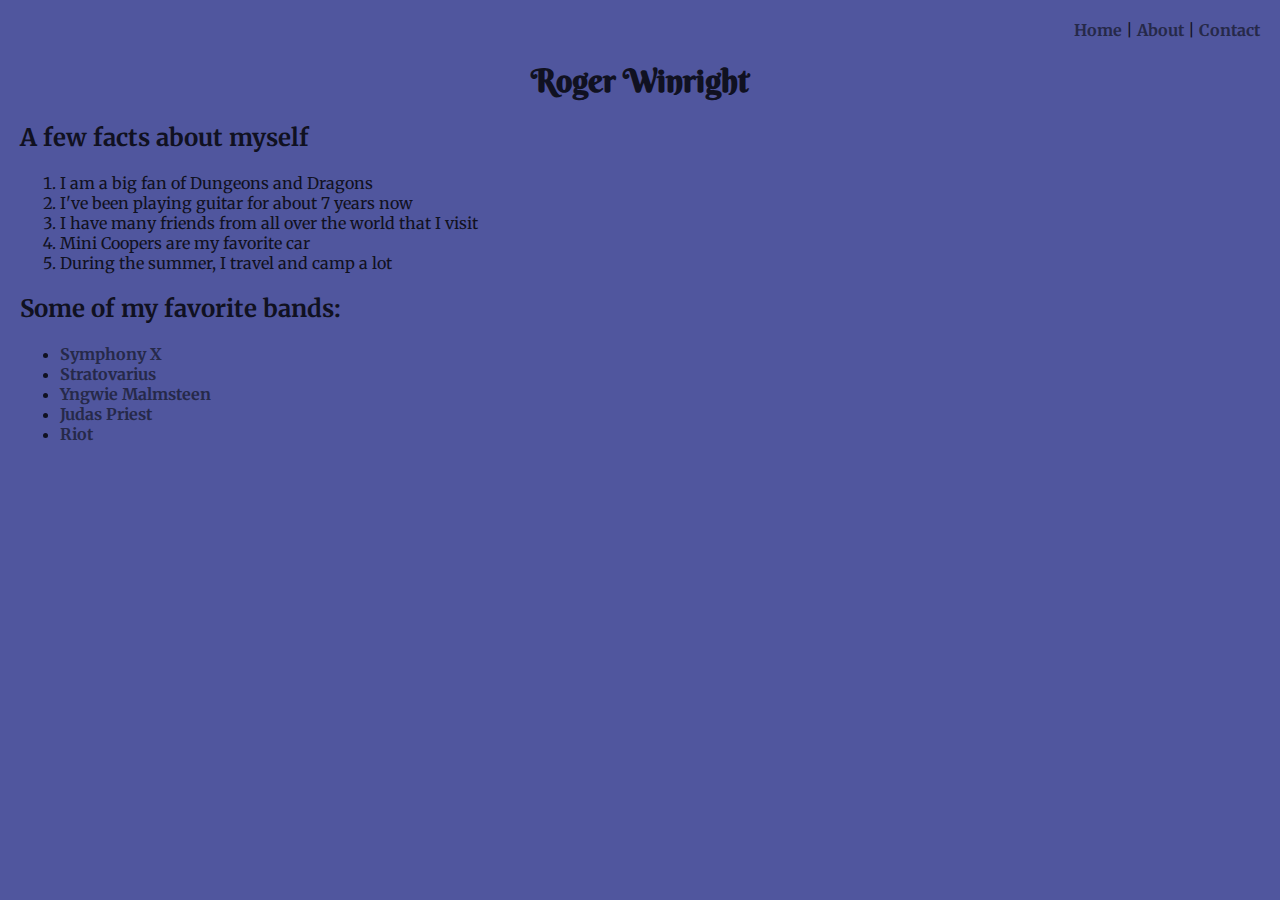
==== about.html @ 03fb1cb5 "first commit" ====
<!DOCTYPE html>
<html>
    
<head>
    <meta name="viewport" content="width=device-width, initial-scale=1">
    <link rel="stylesheet" href="stylesheet.css">
    <link href="https://fonts.googleapis.com/css?family=Berkshire+Swash|Merriweather" rel="stylesheet">
    <title>About</title>
</head>
    
<body>
    
    <div class="navcontainer">
        <nav>
            <a href="./index.html">Home</a> |
            <a href="./about.html">About</a> |
            <a href="./contact.html">Contact</a>
        </nav>
    </div>
    
    <h1>Roger Winright</h1>
    
    <h2>A few facts about myself</h2>
        <ol>
            <li>I am a big fan of Dungeons and Dragons</li>
            <li>I've been playing guitar for about 7 years now</li>
            <li>I have many friends from all over the world that I visit</li>
            <li>Mini Coopers are my favorite car</li>
            <li>During the summer, I travel and camp a lot</li>
        </ol>
    

    <h2>Some of my favorite bands:</h2>
    <ul>
        <li><a href="www.symphonyx.com/">Symphony X</a></li>
        <li><a href="www.stratovarius.com/">Stratovarius</a></li>
        <li><a href="https://www.yngwiemalmsteen.com/">Yngwie Malmsteen</a></li>
        <li><a href="https://www.judaspriest.com/">Judas Priest</a></li>
        <li><a href="www.areyoureadytoriot.com/">Riot</li>
    </ul>

</body>

</html>
---- stylesheet.css ----
html{
	height: 100%;
    background-repeat:no-repeat;
}

body{
	background: #50569e;
	font-family: 'Merriweather', serif;
	margin: 20px;
	border: 0;
	color: #101121;
	
}

.navcontainer{
	display: flex;
	justify-content: flex-end;
	flex-direction: row;
}



a{
	color: #262949;
	font-weight: bold;
	text-decoration: none;
}

a:hover{
	color: #dd1c3d;
	font-style: italic;
}

h1{
	text-align: center;
	font-family: 'Berkshire Swash', cursive;
}

p{
	text-align: center;
	clear: both;
}

img{ 
	border-radius: 10px;
	box-shadow: 4px 3px 2px 0px rgba(0,0,0,0.31);
}

form{
	border: 5px solid #F2C94C;
	padding: 10px;
	text-align: center;
	width: 60%;
	margin: auto;
}

.imgcontainer{
	display: flex;
	flex-direction: row;
	align-items: center;
	justify-content: space-around;

}


img{
	display: inline-flex;
	width: 32%;
	align-self: center;
	flex-wrap: wrap;
}

@media(max-width: 768px){

	.imgcontainer{
		flex-direction: column;
		align-items: center;
		justify-content: space-around;
	}
	img{
		margin-top: 10px;
		width: 75%;
	}
	.navcontainer{
		display: flex;
		justify-content: flex-start;
		flex-direction: column;
		width: 12%;
		float: left;
		clear: right;
	}
	nav{
		display: flex;
		flex-direction: column;
		clear: right;
		position: relative;
		top: 45px;
	}
	p{
		width: 75%;
		margin: auto;
	}
}
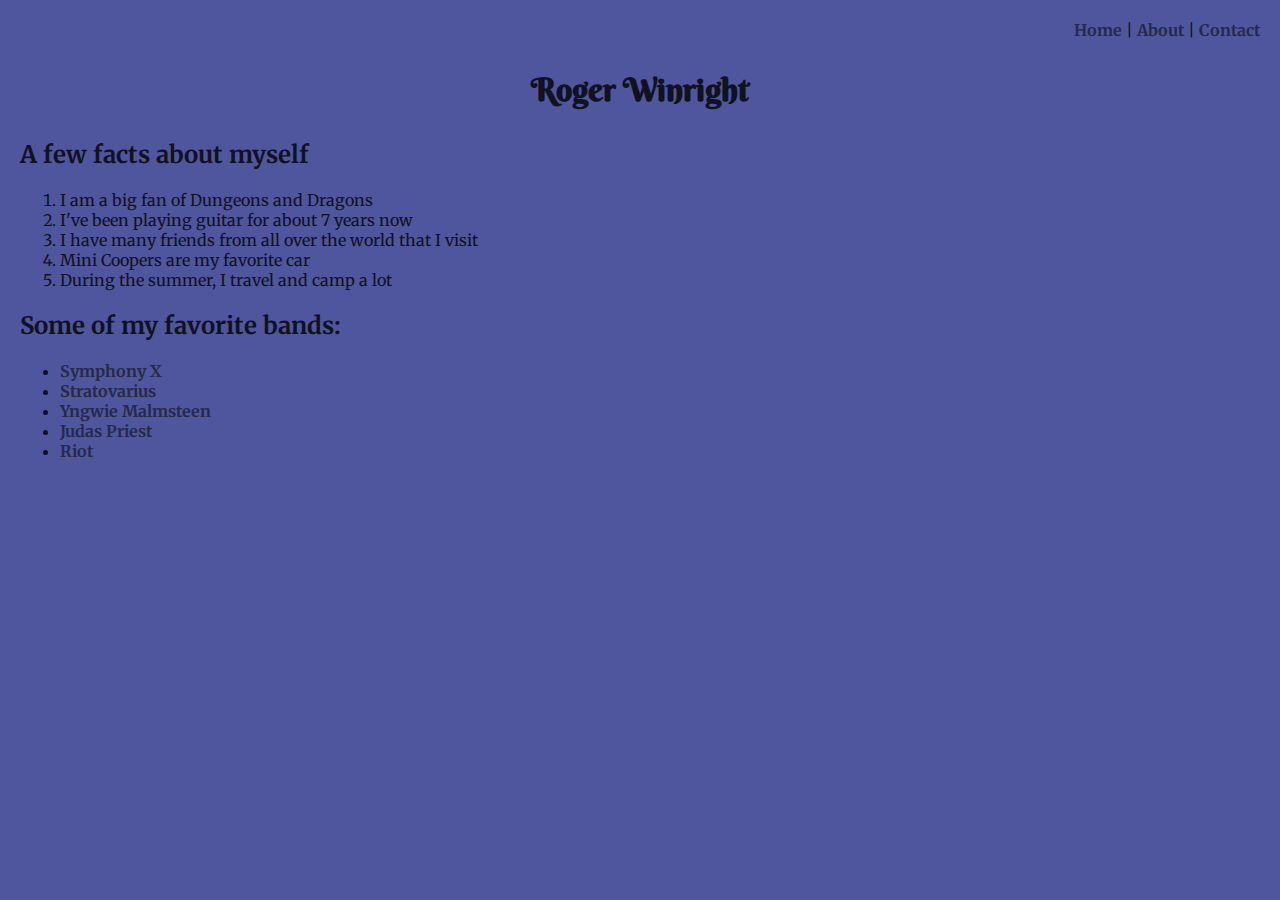
==== commit e2436b2c: "commit two, updated forms" ====
--- a/about.html
+++ b/about.html
@@ -17,28 +17,28 @@
             <a href="./contact.html">Contact</a>
         </nav>
     </div>
-    
+
     <h1>Roger Winright</h1>
-    
-    <h2>A few facts about myself</h2>
-        <ol>
-            <li>I am a big fan of Dungeons and Dragons</li>
-            <li>I've been playing guitar for about 7 years now</li>
-            <li>I have many friends from all over the world that I visit</li>
-            <li>Mini Coopers are my favorite car</li>
-            <li>During the summer, I travel and camp a lot</li>
-        </ol>
-    
+    <div class="contentcontainer">
+        <h2>A few facts about myself</h2>
+            <ol>
+                <li>I am a big fan of Dungeons and Dragons</li>
+                <li>I've been playing guitar for about 7 years now</li>
+                <li>I have many friends from all over the world that I visit</li>
+                <li>Mini Coopers are my favorite car</li>
+                <li>During the summer, I travel and camp a lot</li>
+            </ol>
+        
 
-    <h2>Some of my favorite bands:</h2>
-    <ul>
-        <li><a href="www.symphonyx.com/">Symphony X</a></li>
-        <li><a href="www.stratovarius.com/">Stratovarius</a></li>
-        <li><a href="https://www.yngwiemalmsteen.com/">Yngwie Malmsteen</a></li>
-        <li><a href="https://www.judaspriest.com/">Judas Priest</a></li>
-        <li><a href="www.areyoureadytoriot.com/">Riot</li>
-    </ul>
-
+        <h2>Some of my favorite bands:</h2>
+        <ul>
+            <li><a href="www.symphonyx.com/">Symphony X</a></li>
+            <li><a href="www.stratovarius.com/">Stratovarius</a></li>
+            <li><a href="https://www.yngwiemalmsteen.com/">Yngwie Malmsteen</a></li>
+            <li><a href="https://www.judaspriest.com/">Judas Priest</a></li>
+            <li><a href="www.areyoureadytoriot.com/">Riot</a></li>
+        </ul>
+    </div>
 </body>
 
 </html>--- a/stylesheet.css
+++ b/stylesheet.css
@@ -34,6 +34,7 @@
 h1{
 	text-align: center;
 	font-family: 'Berkshire Swash', cursive;
+	margin: 30px auto;
 }
 
 p{
@@ -54,6 +55,11 @@
 	margin: auto;
 }
 
+input, textarea{
+	width: 100%;
+	margin-bottom: 5px;
+}
+
 .imgcontainer{
 	display: flex;
 	flex-direction: row;
@@ -70,7 +76,13 @@
 	flex-wrap: wrap;
 }
 
+//media queries
+
 @media(max-width: 768px){
+	h1{
+		margin: 30px auto;
+		text-align: center;
+	}
 
 	.imgcontainer{
 		flex-direction: column;
@@ -95,8 +107,9 @@
 		clear: right;
 		position: relative;
 		top: 45px;
+		width: 100%;
 	}
-	p{
+	.contentcontainer{
 		width: 75%;
 		margin: auto;
 	}
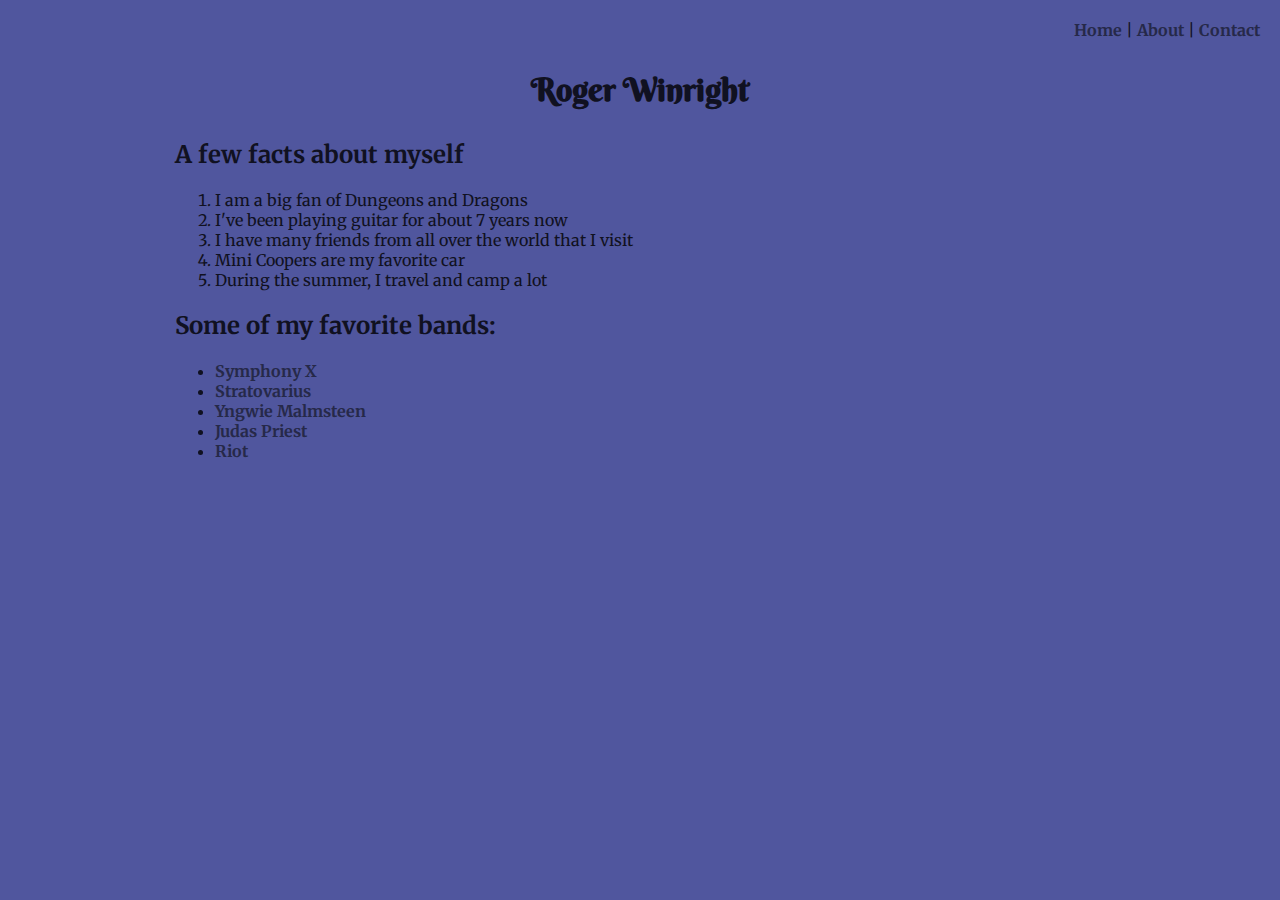
==== commit b1bbd6ca: "third commit, updated the forms more" ====
--- a/about.html
+++ b/about.html
@@ -19,26 +19,33 @@
     </div>
 
     <h1>Roger Winright</h1>
+
     <div class="contentcontainer">
-        <h2>A few facts about myself</h2>
-            <ol>
-                <li>I am a big fan of Dungeons and Dragons</li>
-                <li>I've been playing guitar for about 7 years now</li>
-                <li>I have many friends from all over the world that I visit</li>
-                <li>Mini Coopers are my favorite car</li>
-                <li>During the summer, I travel and camp a lot</li>
-            </ol>
         
 
-        <h2>Some of my favorite bands:</h2>
-        <ul>
-            <li><a href="www.symphonyx.com/">Symphony X</a></li>
-            <li><a href="www.stratovarius.com/">Stratovarius</a></li>
-            <li><a href="https://www.yngwiemalmsteen.com/">Yngwie Malmsteen</a></li>
-            <li><a href="https://www.judaspriest.com/">Judas Priest</a></li>
-            <li><a href="www.areyoureadytoriot.com/">Riot</a></li>
-        </ul>
+
+            <h2>A few facts about myself</h2>
+            
+                <ol>
+                    <li>I am a big fan of Dungeons and Dragons</li>
+                    <li>I've been playing guitar for about 7 years now</li>
+                    <li>I have many friends from all over the world that I visit</li>
+                    <li>Mini Coopers are my favorite car</li>
+                    <li>During the summer, I travel and camp a lot</li>
+                </ol>
+            
+
+            <h2>Some of my favorite bands:</h2>
+            <ul>
+                <li><a href="www.symphonyx.com/">Symphony X</a></li>
+                <li><a href="www.stratovarius.com/">Stratovarius</a></li>
+                <li><a href="https://www.yngwiemalmsteen.com/">Yngwie Malmsteen</a></li>
+                <li><a href="https://www.judaspriest.com/">Judas Priest</a></li>
+                <li><a href="www.areyoureadytoriot.com/">Riot</a></li>
+            </ul>
+
     </div>
+
 </body>
 
 </html>--- a/stylesheet.css
+++ b/stylesheet.css
@@ -65,8 +65,13 @@
 	flex-direction: row;
 	align-items: center;
 	justify-content: space-around;
+	clear: left;
+}
 
-}
+.contentcontainer{
+		width: 75%;
+		margin: auto;
+	}
 
 
 img{
@@ -75,8 +80,10 @@
 	align-self: center;
 	flex-wrap: wrap;
 }
-
-//media queries
+ul, ol{
+	display: inline-block;
+	margin: auto;
+}
 
 @media(max-width: 768px){
 	h1{
@@ -107,7 +114,8 @@
 		clear: right;
 		position: relative;
 		top: 45px;
-		width: 100%;
+		width: 100;
+		font-size: 3vw;
 	}
 	.contentcontainer{
 		width: 75%;
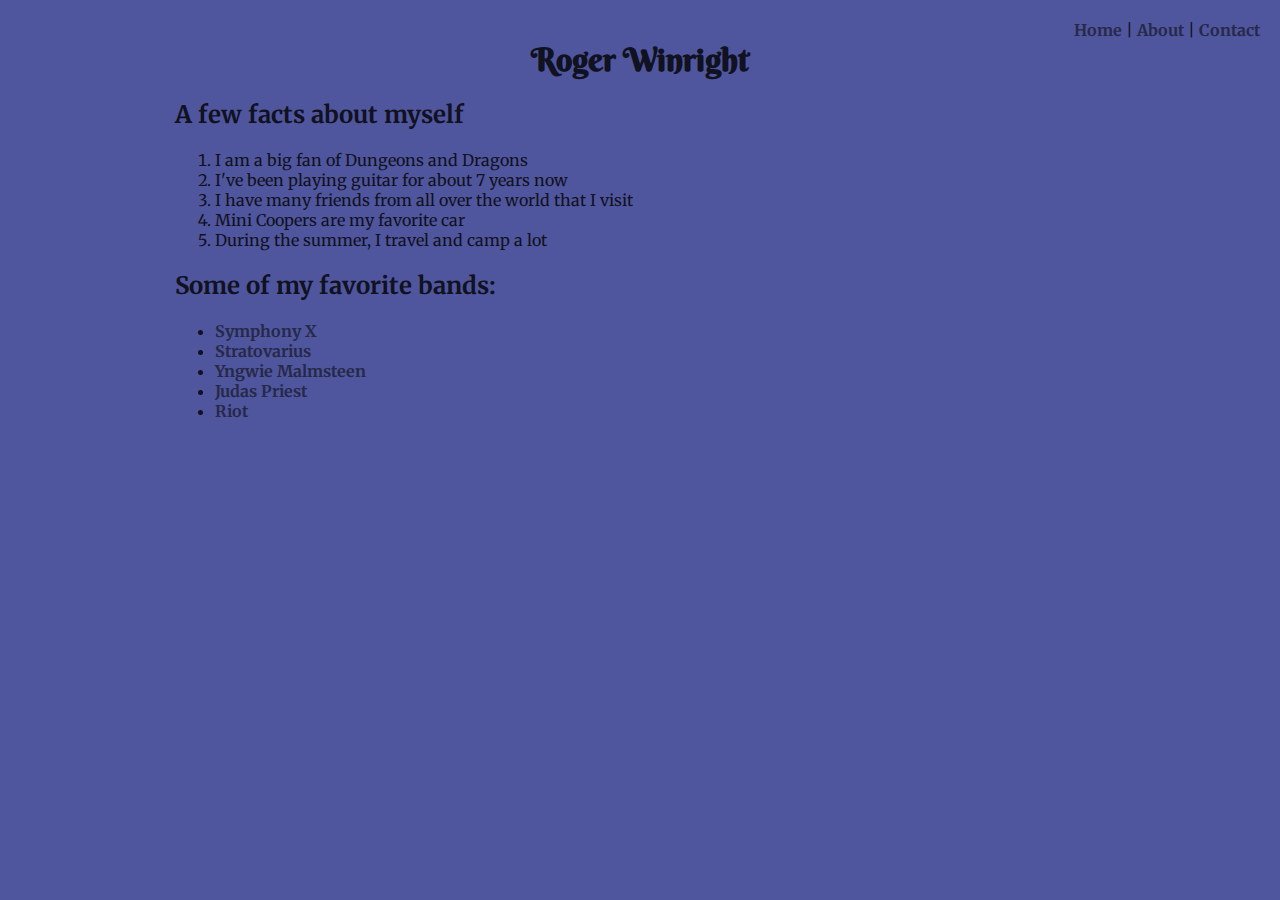
==== commit 15cfb449: "finished portfolio skeleton" ====
--- a/about.html
+++ b/about.html
@@ -10,23 +10,22 @@
     
 <body>
     
-    <div class="navcontainer">
-        <nav>
-            <a href="./index.html">Home</a> |
-            <a href="./about.html">About</a> |
-            <a href="./contact.html">Contact</a>
-        </nav>
+    <div class="header">
+        <div class="navcontainer">
+            <nav>
+                <a href="./index.html">Home</a> |
+                <a href="./about.html">About</a> |
+                <a href="./contact.html">Contact</a>
+            </nav>
+        </div>
+        
+        <h1>Roger Winright</h1>
     </div>
 
-    <h1>Roger Winright</h1>
-
     <div class="contentcontainer">
-        
-
 
             <h2>A few facts about myself</h2>
-            
-                <ol>
+            <ol>
                     <li>I am a big fan of Dungeons and Dragons</li>
                     <li>I've been playing guitar for about 7 years now</li>
                     <li>I have many friends from all over the world that I visit</li>
@@ -34,7 +33,6 @@
                     <li>During the summer, I travel and camp a lot</li>
                 </ol>
             
-
             <h2>Some of my favorite bands:</h2>
             <ul>
                 <li><a href="www.symphonyx.com/">Symphony X</a></li>
--- a/stylesheet.css
+++ b/stylesheet.css
@@ -18,8 +18,6 @@
 	flex-direction: row;
 }
 
-
-
 a{
 	color: #262949;
 	font-weight: bold;
@@ -32,9 +30,9 @@
 }
 
 h1{
-	text-align: center;
 	font-family: 'Berkshire Swash', cursive;
-	margin: 30px auto;
+	margin: auto;
+	text-align:center;
 }
 
 p{
@@ -48,7 +46,7 @@
 }
 
 form{
-	border: 5px solid #F2C94C;
+	border: 5px solid #402e6e;
 	padding: 10px;
 	text-align: center;
 	width: 60%;
@@ -58,6 +56,7 @@
 input, textarea{
 	width: 100%;
 	margin-bottom: 5px;
+	border: 0;
 }
 
 .imgcontainer{
@@ -86,11 +85,15 @@
 }
 
 @media(max-width: 768px){
-	h1{
-		margin: 30px auto;
-		text-align: center;
+	.header{
+		display:flex;
+		flex-direction: column-reverse;
 	}
-
+	nav{
+		display:flex;
+		flex:1;
+		flex-direction: column;
+	}
 	.imgcontainer{
 		flex-direction: column;
 		align-items: center;
@@ -100,23 +103,6 @@
 		margin-top: 10px;
 		width: 75%;
 	}
-	.navcontainer{
-		display: flex;
-		justify-content: flex-start;
-		flex-direction: column;
-		width: 12%;
-		float: left;
-		clear: right;
-	}
-	nav{
-		display: flex;
-		flex-direction: column;
-		clear: right;
-		position: relative;
-		top: 45px;
-		width: 100;
-		font-size: 3vw;
-	}
 	.contentcontainer{
 		width: 75%;
 		margin: auto;
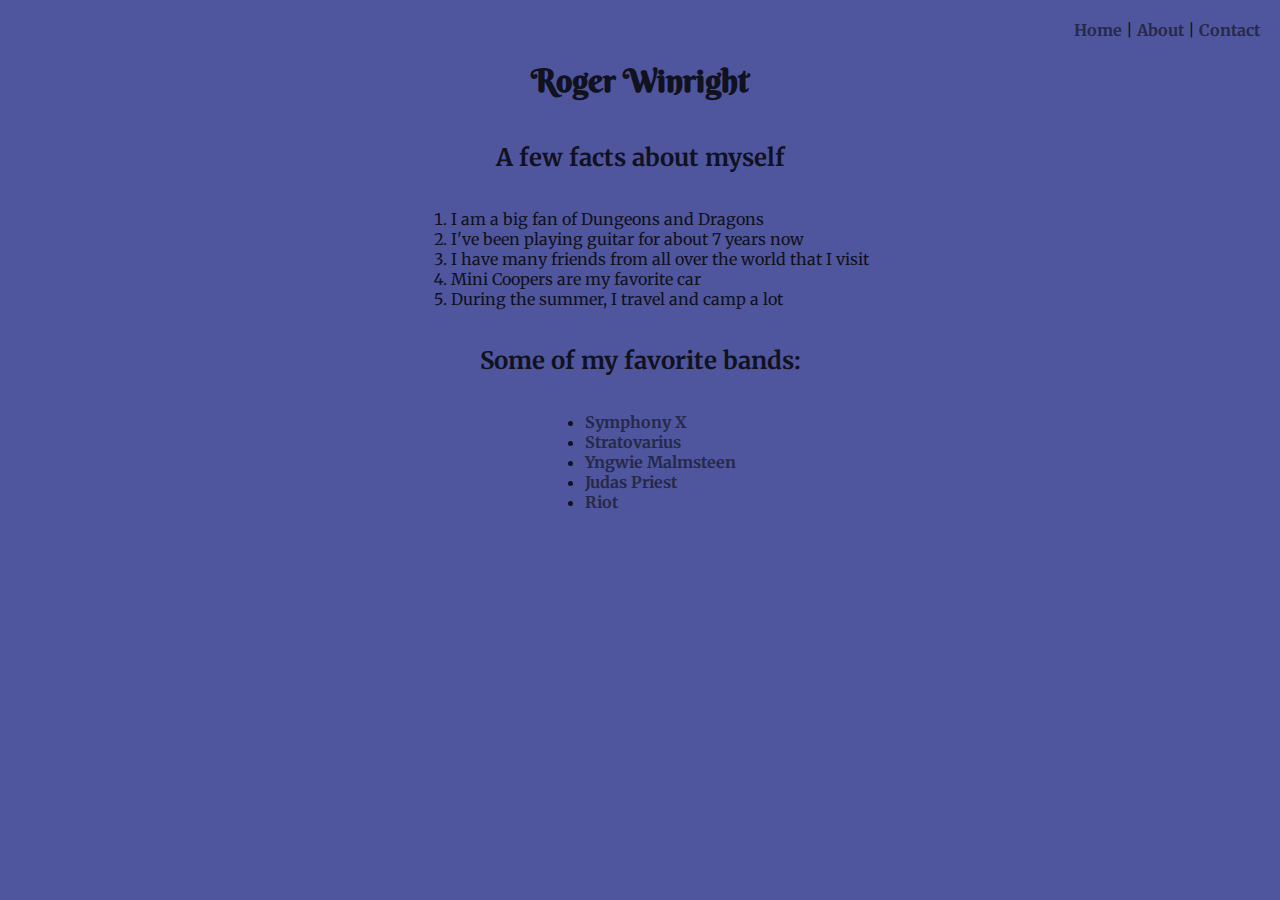
==== commit c2fccd66: "fixed tabbing" ====
--- a/about.html
+++ b/about.html
@@ -23,17 +23,16 @@
     </div>
 
     <div class="contentcontainer">
-
-            <h2>A few facts about myself</h2>
+        <h2>A few facts about myself</h2>
             <ol>
-                    <li>I am a big fan of Dungeons and Dragons</li>
-                    <li>I've been playing guitar for about 7 years now</li>
-                    <li>I have many friends from all over the world that I visit</li>
-                    <li>Mini Coopers are my favorite car</li>
-                    <li>During the summer, I travel and camp a lot</li>
-                </ol>
-            
-            <h2>Some of my favorite bands:</h2>
+                <li>I am a big fan of Dungeons and Dragons</li>
+                <li>I've been playing guitar for about 7 years now</li>
+                <li>I have many friends from all over the world that I visit</li>
+                <li>Mini Coopers are my favorite car</li>
+                <li>During the summer, I travel and camp a lot</li>
+            </ol>
+        
+        <h2>Some of my favorite bands:</h2>
             <ul>
                 <li><a href="www.symphonyx.com/">Symphony X</a></li>
                 <li><a href="www.stratovarius.com/">Stratovarius</a></li>
@@ -41,7 +40,6 @@
                 <li><a href="https://www.judaspriest.com/">Judas Priest</a></li>
                 <li><a href="www.areyoureadytoriot.com/">Riot</a></li>
             </ul>
-
     </div>
 
 </body>
--- a/stylesheet.css
+++ b/stylesheet.css
@@ -31,7 +31,6 @@
 
 h1{
 	font-family: 'Berkshire Swash', cursive;
-	margin: auto;
 	text-align:center;
 }
 
@@ -57,6 +56,11 @@
 	width: 100%;
 	margin-bottom: 5px;
 	border: 0;
+	clear: both;
+}
+
+textarea{
+	width: 99%	;
 }
 
 .imgcontainer{
@@ -68,9 +72,12 @@
 }
 
 .contentcontainer{
-		width: 75%;
-		margin: auto;
-	}
+	display: flex;
+    flex-direction: column;
+    align-items: center;
+    justify-content: space-around;
+    clear: left;
+}
 
 
 img{
@@ -81,7 +88,7 @@
 }
 ul, ol{
 	display: inline-block;
-	margin: auto;
+	
 }
 
 @media(max-width: 768px){
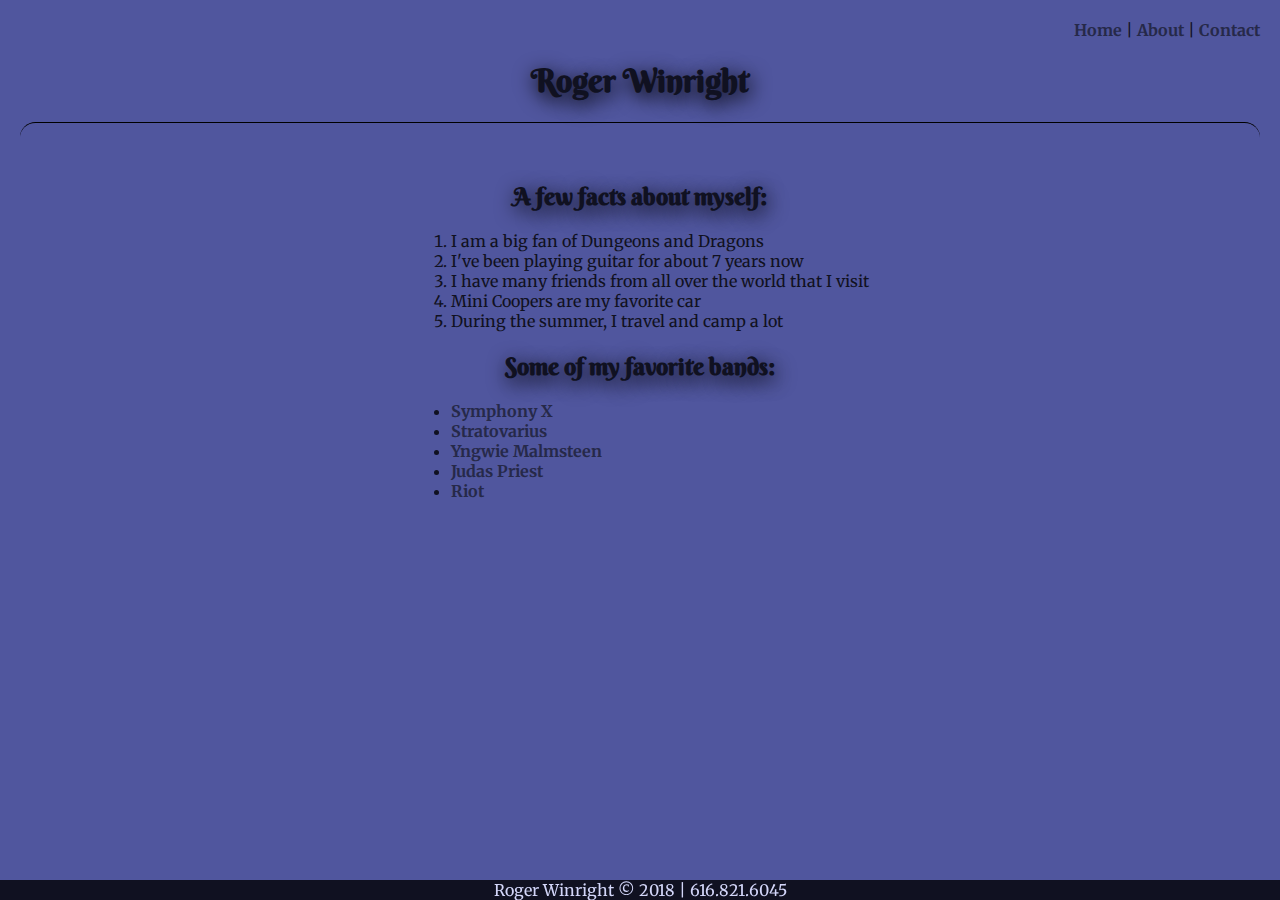
==== commit e1e4c8dc: "fixed a bit more" ====
--- a/about.html
+++ b/about.html
@@ -20,27 +20,32 @@
         </div>
         
         <h1>Roger Winright</h1>
+        <hr>
     </div>
 
     <div class="contentcontainer">
-        <h2>A few facts about myself</h2>
-            <ol>
-                <li>I am a big fan of Dungeons and Dragons</li>
-                <li>I've been playing guitar for about 7 years now</li>
-                <li>I have many friends from all over the world that I visit</li>
-                <li>Mini Coopers are my favorite car</li>
-                <li>During the summer, I travel and camp a lot</li>
-            </ol>
+        <div class="lists">
+            <h2>A few facts about myself:</h2>
+                <ol>
+                    <li>I am a big fan of Dungeons and Dragons</li>
+                    <li>I've been playing guitar for about 7 years now</li>
+                    <li>I have many friends from all over the world that I visit</li>
+                    <li>Mini Coopers are my favorite car</li>
+                    <li>During the summer, I travel and camp a lot</li>
+                </ol>
         
-        <h2>Some of my favorite bands:</h2>
-            <ul>
-                <li><a href="www.symphonyx.com/">Symphony X</a></li>
-                <li><a href="www.stratovarius.com/">Stratovarius</a></li>
-                <li><a href="https://www.yngwiemalmsteen.com/">Yngwie Malmsteen</a></li>
-                <li><a href="https://www.judaspriest.com/">Judas Priest</a></li>
-                <li><a href="www.areyoureadytoriot.com/">Riot</a></li>
-            </ul>
+            <h2>Some of my favorite bands:</h2>
+                <ul>
+                    <li><a href="www.symphonyx.com/">Symphony X</a></li>
+                    <li><a href="www.stratovarius.com/">Stratovarius</a></li>
+                    <li><a href="https://www.yngwiemalmsteen.com/">Yngwie Malmsteen</a></li>
+                    <li><a href="https://www.judaspriest.com/">Judas Priest</a></li>
+                    <li><a href="www.areyoureadytoriot.com/">Riot</a></li>
+                </ul>
+        </div>
     </div>
+
+    <div class="footer">Roger Winright &copy; 2018 | 616.821.6045</div>
 
 </body>
 
--- a/stylesheet.css
+++ b/stylesheet.css
@@ -1,6 +1,5 @@
 html{
 	height: 100%;
-    background-repeat:no-repeat;
 }
 
 body{
@@ -8,8 +7,7 @@
 	font-family: 'Merriweather', serif;
 	margin: 20px;
 	border: 0;
-	color: #101121;
-	
+	color: #101121;	
 }
 
 .navcontainer{
@@ -29,14 +27,14 @@
 	font-style: italic;
 }
 
-h1{
+h1, h2{
 	font-family: 'Berkshire Swash', cursive;
 	text-align:center;
+	text-shadow: 2px 5px 20px black;
 }
 
-p{
+.greeting{
 	text-align: center;
-	clear: both;
 }
 
 img{ 
@@ -46,29 +44,32 @@
 
 form{
 	border: 5px solid #402e6e;
+	border-radius: 10px;
 	padding: 10px;
 	text-align: center;
-	width: 60%;
+	width: 30%;
 	margin: auto;
+	clear: both;
 }
 
 input, textarea{
 	width: 100%;
 	margin-bottom: 5px;
 	border: 0;
-	clear: both;
+	border-radius: 10px;
+	margin: 10px 0px;
 }
 
-textarea{
-	width: 99%	;
+
+
+.button{
+	padding: 4px;
+    color: #10286d;
 }
 
-.imgcontainer{
-	display: flex;
-	flex-direction: row;
-	align-items: center;
-	justify-content: space-around;
-	clear: left;
+
+textarea{
+	width: 99%;
 }
 
 .contentcontainer{
@@ -78,24 +79,55 @@
     justify-content: space-around;
     clear: left;
 }
-
+.imgcontainer{
+	display: flex;
+	flex-direction: row;
+	align-items: center;
+	justify-content: space-around;
+	clear: both;
+}
 
 img{
 	display: inline-flex;
-	width: 32%;
+	width: 31%;
 	align-self: center;
 	flex-wrap: wrap;
 }
-ul, ol{
+
+.lists{
+	text-align: left;
 	display: inline-block;
-	
+	margin: auto;
 }
+
+hr {
+    overflow: visible;
+    height: 30px;
+    border-style: solid;
+    border-color: black;
+    border-width: 1px 0 0 0;
+    border-radius: 20px;
+}
+
+.footer {
+   position: fixed;
+   display: inline;
+   left: 0;
+   bottom: 0;
+   width: 100%;
+   margin: auto;
+   background-color: #101121;
+   color: #d3d6f9;
+   text-align: center;
+}
+
 
 @media(max-width: 768px){
 	.header{
 		display:flex;
 		flex-direction: column-reverse;
 	}
+
 	nav{
 		display:flex;
 		flex:1;
@@ -105,13 +137,24 @@
 		flex-direction: column;
 		align-items: center;
 		justify-content: space-around;
+		padding-bottom: 10px;
 	}
 	img{
-		margin-top: 10px;
+		margin: 10px 0px;
 		width: 75%;
 	}
 	.contentcontainer{
 		width: 75%;
 		margin: auto;
 	}
+	form{
+		width: 90%;
+		margin-bottom: 10px;
+	}
+	textarea{
+		width: 97%;
+	}
+	hr{
+		display:none;
+	}
 }